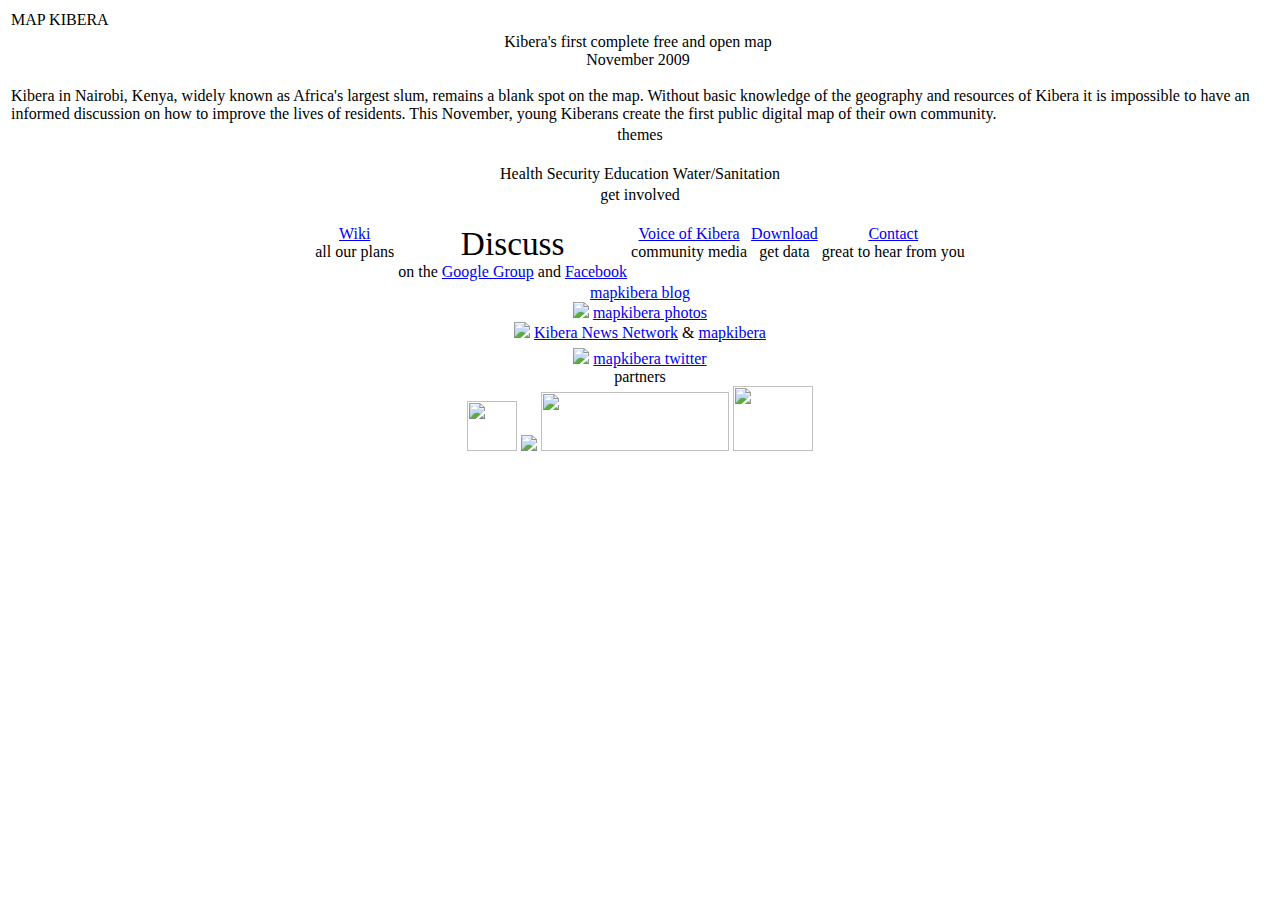
==== site/index.html @ 6f909df0 "partners update" ====
<!DOCTYPE html PUBLIC "-//W3C//DTD XHTML 1.0 Transitional//EN" "http://www.w3.org/TR/xhtml1/DTD/xhtml1-transitional.dtd">

<html xmlns="http://www.w3.org/1999/xhtml" xmlns:v="urn:schemas-microsoft-com:vml"  xml:lang="en" lang="en">
<head>
<title>Map Kibera</title>
  <link rel="alternate" type="application/atom+xml" title="Map Kibera Atom" href="http://friendfeed.com/mapkibera?format=atom" />
  <link rel="stylesheet" type="text/css" href="site.css" />
  <script src="site.js"></script>
  <script src="http://openlayers.org/api/OpenLayers.js"></script>
  <script src="http://openstreetmap.org/openlayers/OpenStreetMap.js"></script>
</head>
<body onload="slippymap_init();">
<center>
<div id="main">
  <!-- I give up, using a table -->
  <table id="title-table">
    <tr>
      <td id="title-text" class="heading">MAP KIBERA</td>
      <td rowspan="2"><div id="map"></div></td>
    </tr>
    <tr>
      <td id="title-desc">
        <center>
          <span id="title-caption">Kibera's first complete free and open map<br/>November 2009</span>
        </center>  
        <br/>
        Kibera in Nairobi, Kenya, widely known as Africa's largest slum, remains a blank spot on the map. Without basic knowledge of the geography and resources of Kibera it is impossible to have an informed discussion on how to improve the lives of residents. This November, young Kiberans create the first public digital map of their own community.
      </td>
    </tr>
  </table>
  <span class="heading">themes</span>
  <div id="themes" class="slice">
  <br/>
  <center>
  <table id="themes-links">
    <tr>
      <td>Health</td>
      <td>Security</td>
      <td>Education</td>
      <td>Water/Sanitation</td>
    </tr>
  </table>
  </center>
  </div>
  <span class="heading">get involved</span> 
  <div id="contact" class="slice">
    <br/>
	<center>
    <table id="contact-links">
      <tr>
        <td align="center" valign="top"><a href="http://mapkibera.org/wiki/">Wiki</a><br>all our plans</td>
        <td align="center" valign="top"><span style="font-size:25pt">Discuss</span><br><span id="smalllink">on the <a href="http://groups.google.com/group/map-kibera">Google Group</a> and <a href="http://www.facebook.com/group.php?gid=353862420432">Facebook</a></span></td>
        <td align="center" valign="top"><a href="http://kibera.ushahidi.com/">Voice of Kibera</a><br>community media</td>
        <td align="center" valign="top"><a href="/download/">Download</a><br>get data</td>
        <td align="center" valign="top"><a href="kibera-email.png">Contact</a><br>great to hear from you</td>
      </tr>
    </table>
	</center>
  </div>
  <span class="heading"><a href="http://mapkibera.org/blog/">mapkibera blog</a></span>
  <div id="blog" class="slice">
    <script language="JavaScript" src="http://feed2js.org//feed2js.php?src=http%3A%2F%2Fwww.mapkibera.org%2Fblog%2F?feed=atom&amp;chan=no&amp;num=4&amp;desc=250&amp;utf=y&amp;css=blog&amp;html=y" type="text/javascript"></script>
  </div>
  <span class="heading"><img src="http://www.flickr.com/favicon.ico" /> <a href="http://flickr.com/photos/tags/mapkibera/">mapkibera photos</a></span>
  <div id="flickr" class="slice">
    <center>
      <!-- <script type="text/javascript" src="http://www.flickr.com/badge_code_v2.gne?show_name=1&count=9&display=latest&size=t&layout=h&source=user&user=43405831%40N07"></script> -->
      <script type="text/javascript" src="http://www.flickr.com/badge_code_v2.gne?show_name=1&count=4&display=latest&size=m&layout=h&source=all_tag&tag=mapkibera&user=15662856%40N00"></script>
    </center>
  </div>
  <span class="heading"><img src="http://youtube.com/favicon.ico" /> <a href="http://www.youtube.com/user/mapkibera">Kibera News Network</a> &amp; <a href="http://www.youtube.com/user/mapkibera">mapkibera</a></span>
  <div id="youtube" class="slice">
   <table><tr><td>
   <script language="JavaScript" src="http://feed2js.org//feed2js.php?src=http%3A%2F%2Fgdata.youtube.com%2Ffeeds%2Fbase%2Fusers%2Fmapkibera%2Fuploads%3Falt%3Drss%26v%3D2%26orderby%3Dpublished%26client%3Dytapi-youtube-profile&amp;num=1&amp;utf=y&amp;css=youtube&amp;html=a" type="text/javascript"></script>
   </td><td>
   <script language="JavaScript" src="http://feed2js.org//feed2js.php?src=http%3A%2F%2Fgdata.youtube.com%2Ffeeds%2Fbase%2Fusers%2FKiberaNewsNetwork%2Fuploads%3Falt%3Drss%26v%3D2%26orderby%3Dpublished%26client%3Dytapi-youtube-profile&amp;num=1&amp;utf=y&amp;css=youtube&amp;html=a" type="text/javascript"></script>
   </td></tr></table>
  </div>   
  <span class="heading"><img src="http://twitter.com/favicon.ico" /> <a href="http://twitter.com/mapkibera/">mapkibera twitter</a></span>
  <div id="twitter" class="slice">
    <script language="JavaScript" src="http://feed2js.org//feed2js.php?src=http%3A%2F%2Ftwitter.com%2Fstatuses%2Fuser_timeline%2F76654826.rss&amp;chan=no&amp;num=5&amp;desc=0&amp;utf=y&amp;&amp;html=y" type="text/javascript"></script>
  </div>
  <span class="heading">partners</span>
  <div id="partners" class="slice">
    <center>
    <a href="http://wiki.openstreetmap.org/index.php/Humanitarian_OSM_Team" alt="Humanitarian OpenStreetMap Team"><img width="50" height="50" src="http://www.openstreetmap.org/images/osm_logo.png" /></a>
    <a href="http://www.sodnet.org/" alt="SODNET"><img src="http://www.sodnet.org/templates/ja_quartz/images/winter/logo.png" /></a> 
<!--    <a href="http://www.facebook.com/group.php?gid=107495279735" alt="Hands on Kenya"><img width="156" height="50" src="http://profile.ak.fbcdn.net/object3/1593/96/n107495279735_3945.jpg" /></a> -->
<!--    <a href="http://fahamu.org/" alt="Fahamu"><img width="47" height="50" src="http://www.ocwconsortium.org/media/civicrm/custom/1fahamu_af5f1fffec9463773920dcabd1c278d1.jpg" /></a> -->
<!--    <b>PAMOJA TRUST</b> -->
    <a href="http://unicef.org" alt="UNICEF"><img width="188" height="59" src="    http://www.unicef.org/images/unicef_logo.gif" /></a>
    <!-- <a href="http://upande.com/" alt="Upande"><img width="200" height="60" src="http://upande.com/templates/farn/images/Header.png" /></a> -->
    <!-- <a href="http://cfk.unc.edu/" alt="Carolina for Kibera"><img width="200" height="36" src="http://cfk.unc.edu/images/logo-cfk.jpg" /></a>  -->
	<a href="http://kcoda.org/Images/logo%20kcoda.png" alt="Kibera Community Development Agenda"><img src="http://kcoda.org/Images/logo%20kcoda.png" height="65" width="80"></a>
    <p/>
<!--    supported by <a href="http://jsintl.org/" alt="JumpStart International"><img width="200" height="50" src="http://kibera.maps.jsintl.org/images/jumpstart-logo.png" /></a>
-->
    </center>
  </div>
<!--
  <div id="download">
  </div>
-->  
</div>
</center>
<script type="text/javascript">
var gaJsHost = (("https:" == document.location.protocol) ? "https://ssl." : "http://www.");
document.write(unescape("%3Cscript src='" + gaJsHost + "google-analytics.com/ga.js' type='text/javascript'%3E%3C/script%3E"));
</script>
<script type="text/javascript">
try {
var pageTracker = _gat._getTracker("UA-15783847-1");
pageTracker._trackPageview();
} catch(err) {}</script>
</body>
</html>
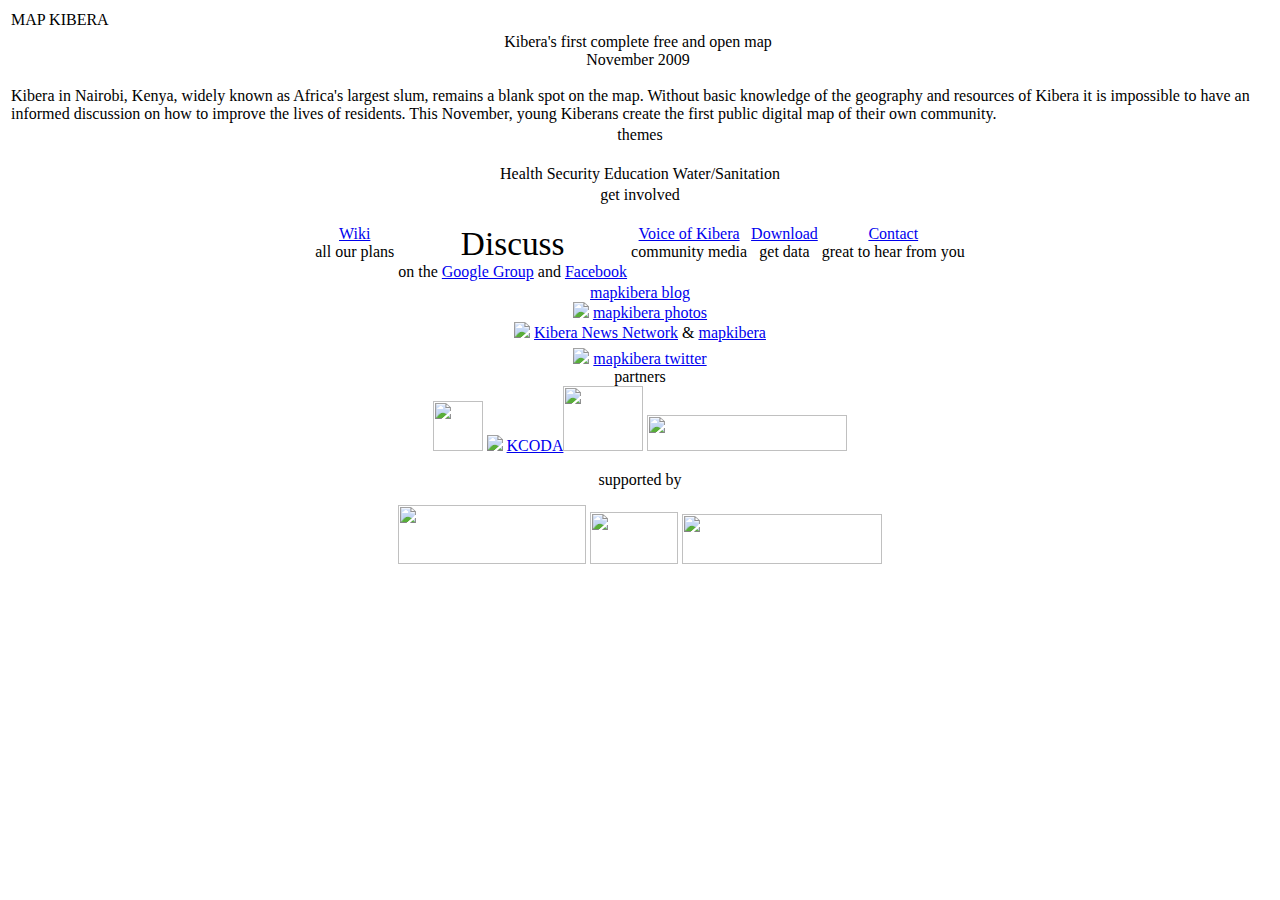
==== commit 3e025966: "updated with scale bar" ====
--- a/site/index.html
+++ b/site/index.html
@@ -5,8 +5,10 @@
 <title>Map Kibera</title>
   <link rel="alternate" type="application/atom+xml" title="Map Kibera Atom" href="http://friendfeed.com/mapkibera?format=atom" />
   <link rel="stylesheet" type="text/css" href="site.css" />
+  <link rel="stylesheet" type="text/css" href="scalebar-thin.css" />
   <script src="site.js"></script>
   <script src="http://openlayers.org/api/OpenLayers.js"></script>
+  <script src="ScaleBar.js"></script>
   <script src="http://openstreetmap.org/openlayers/OpenStreetMap.js"></script>
 </head>
 <body onload="slippymap_init();">
@@ -84,17 +86,20 @@
   <div id="partners" class="slice">
     <center>
     <a href="http://wiki.openstreetmap.org/index.php/Humanitarian_OSM_Team" alt="Humanitarian OpenStreetMap Team"><img width="50" height="50" src="http://www.openstreetmap.org/images/osm_logo.png" /></a>
-    <a href="http://www.sodnet.org/" alt="SODNET"><img src="http://www.sodnet.org/templates/ja_quartz/images/winter/logo.png" /></a> 
+    <a href="http://www.sodnet.org/" alt="SODNET"><img src="http://www.sodnet.org/templates/ja_quartz/images/winter/logo.png" /></a>
+    <a href="http://kcoda.org/Images/logo%20kcoda.png" alt="Kibera Community Development Agenda">KCODA<img src="http://kcoda.org/Images/logo%20kcoda.png" height="65" width="80"></a>
+    <a href="http://cfk.unc.edu/" alt="Carolina for Kibera"><img width="200" height="36" src="http://cfk.unc.edu/images/logo-cfk.jpg" /></a>
 <!--    <a href="http://www.facebook.com/group.php?gid=107495279735" alt="Hands on Kenya"><img width="156" height="50" src="http://profile.ak.fbcdn.net/object3/1593/96/n107495279735_3945.jpg" /></a> -->
 <!--    <a href="http://fahamu.org/" alt="Fahamu"><img width="47" height="50" src="http://www.ocwconsortium.org/media/civicrm/custom/1fahamu_af5f1fffec9463773920dcabd1c278d1.jpg" /></a> -->
 <!--    <b>PAMOJA TRUST</b> -->
+    <!-- <a href="http://upande.com/" alt="Upande"><img width="200" height="60" src="http://upande.com/templates/farn/images/Header.png" /></a> -->
+    </center>
+    <p/>
+    <center>
+    supported by<p/>
     <a href="http://unicef.org" alt="UNICEF"><img width="188" height="59" src="    http://www.unicef.org/images/unicef_logo.gif" /></a>
-    <!-- <a href="http://upande.com/" alt="Upande"><img width="200" height="60" src="http://upande.com/templates/farn/images/Header.png" /></a> -->
-    <!-- <a href="http://cfk.unc.edu/" alt="Carolina for Kibera"><img width="200" height="36" src="http://cfk.unc.edu/images/logo-cfk.jpg" /></a>  -->
-	<a href="http://kcoda.org/Images/logo%20kcoda.png" alt="Kibera Community Development Agenda"><img src="http://kcoda.org/Images/logo%20kcoda.png" height="65" width="80"></a>
-    <p/>
-<!--    supported by <a href="http://jsintl.org/" alt="JumpStart International"><img width="200" height="50" src="http://kibera.maps.jsintl.org/images/jumpstart-logo.png" /></a>
--->
+    <a href="http://www.hivos.nl/eng/" alt="Hivos"><img width="88" height="52" src="/img/hivos.jpg" /></a>
+    <a href="http://jumpstartinternational.org/" alt="JumpStart International"><img width="200" height="50" src="http://georgia.maps.jsintl.org/images/jumpstart-logo.png" /></a>
     </center>
   </div>
 <!--
--- a/site/scalebar-thin.css
+++ b/site/scalebar-thin.css
@@ -0,0 +1,57 @@
+.olControlScaleBar {
+    bottom: 10px;
+    left: 10px;
+    font-family: sans-serif;
+    color: #000;
+}
+
+.olControlScaleBarBar {
+    height: 1px;
+    top: 14px;
+    background: #333;
+}
+
+.olControlScaleBarBarAlt {
+    height: 1px;
+    top: 14px;
+    background: #333;
+}
+
+.olControlScaleBarMarkerMajor {
+    height: 7px;
+    width: 1px;
+    top: 11px;
+    background: #333;
+}
+
+.olControlScaleBarMarkerMinor {
+    height: 5px;
+    width: 1px;
+    top: 12px;
+    background: #333;
+}
+
+.olControlScaleBarNumbersBox {
+    width: 40px;
+    height: 13px;
+    top: 21px;
+    font-size: 0.7em;
+}
+
+.olControlScaleBarLabelBox {
+    top: -2px;
+    height: 15px;
+    font-weight: bold;
+    letter-spacing: 0.1em;
+    font-size: 0.7em;
+    font-variant: small-caps;
+}
+
+.olControlScaleBarLabelBoxSingleLine {
+    height: 15px;
+    width: 35px;
+    top: 5px;
+    left: 10px;
+    font-size: 0.7em;
+    font-variant: small-caps;
+}
